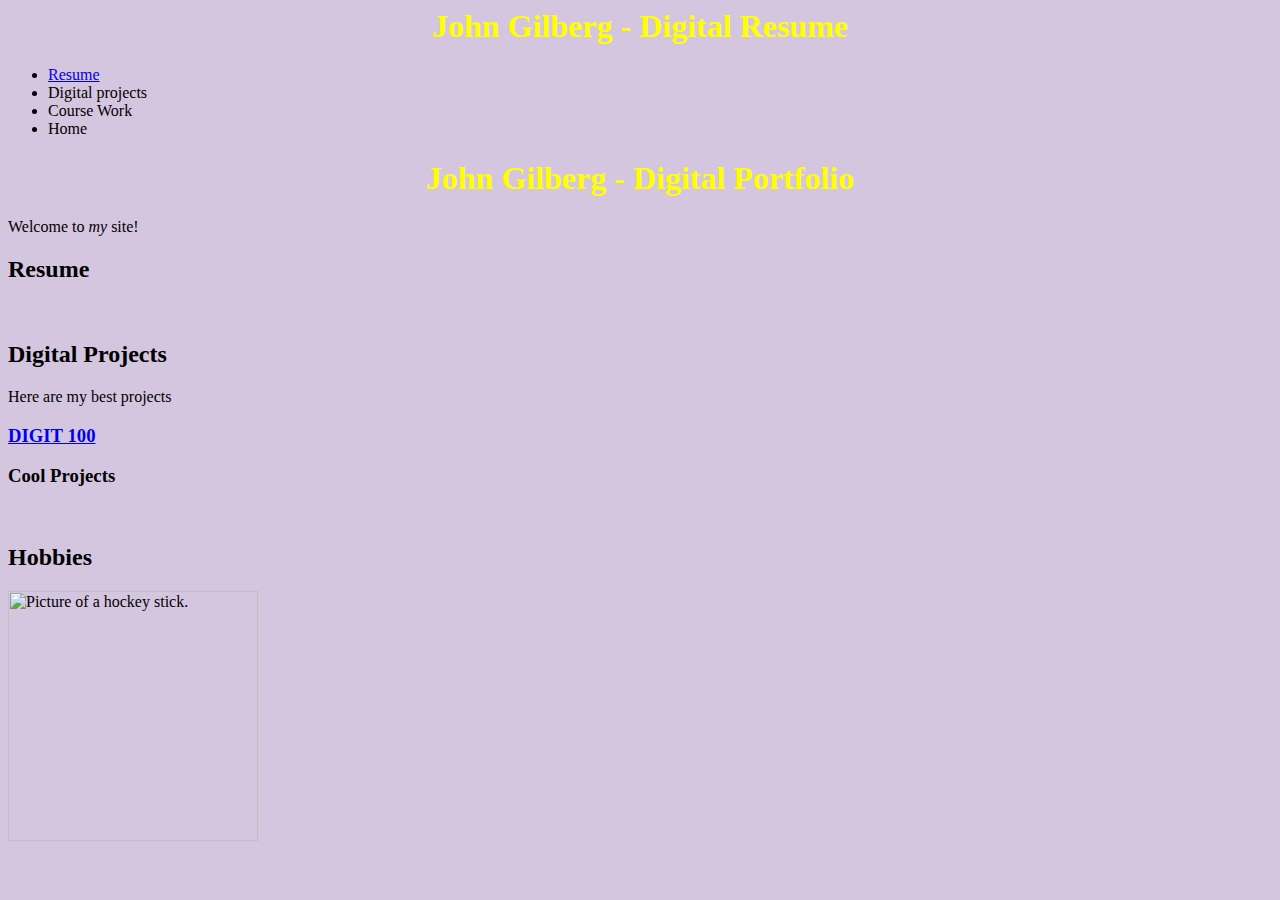
==== index.html @ c60546dc "Create index.html" ====
<html>
  <head>
    <title>John Gilberg</title>
    <meta name="description" content="My web portfolio for DIGIT100">
    <meta charset="utf-8">
    <meta name="viewport" content="width=device-width, initial-scale=1.0">
    <link href="styling.css" rel="stylesheet" type="text/css">
  </head>
  <body>
    <header>
      <h1>John Gilberg - Digital Resume</h1>
      <ul>
        <li><a href="resume.html">Resume</a></li>
        <li>Digital projects</li>
        <li>Course Work</li>
        <li>Home</li>
      </ul>
    </header>
      <div>
      <h1>John Gilberg - Digital Portfolio</h1>
        <p>Welcome to <em>my</em> site!</p>
      </div>
      <h2>Resume</h2>
      <br />
      <h2>Digital Projects</h2>
        <p>Here are my best projects</p>
        <h3><a href="https://bulletins.psu.edu/undergraduate/colleges/behrend/digital-media-arts-technology-ba/">DIGIT 100</a></h3>
        <h3>Cool Projects</h3>
      <br />
      <h2>Hobbies</h2>
      <img src="./Images/Hockey.jpg" width="250px" alt="Picture of a hockey stick.">
  </body>
</html>
---- styling.css ----
body {
  background-color: #D5C6E0;
}
h1 {
  text-align:center;
  color: yellow;
  font-family: "Garamond", serif;
  fint-size: 2em;
}
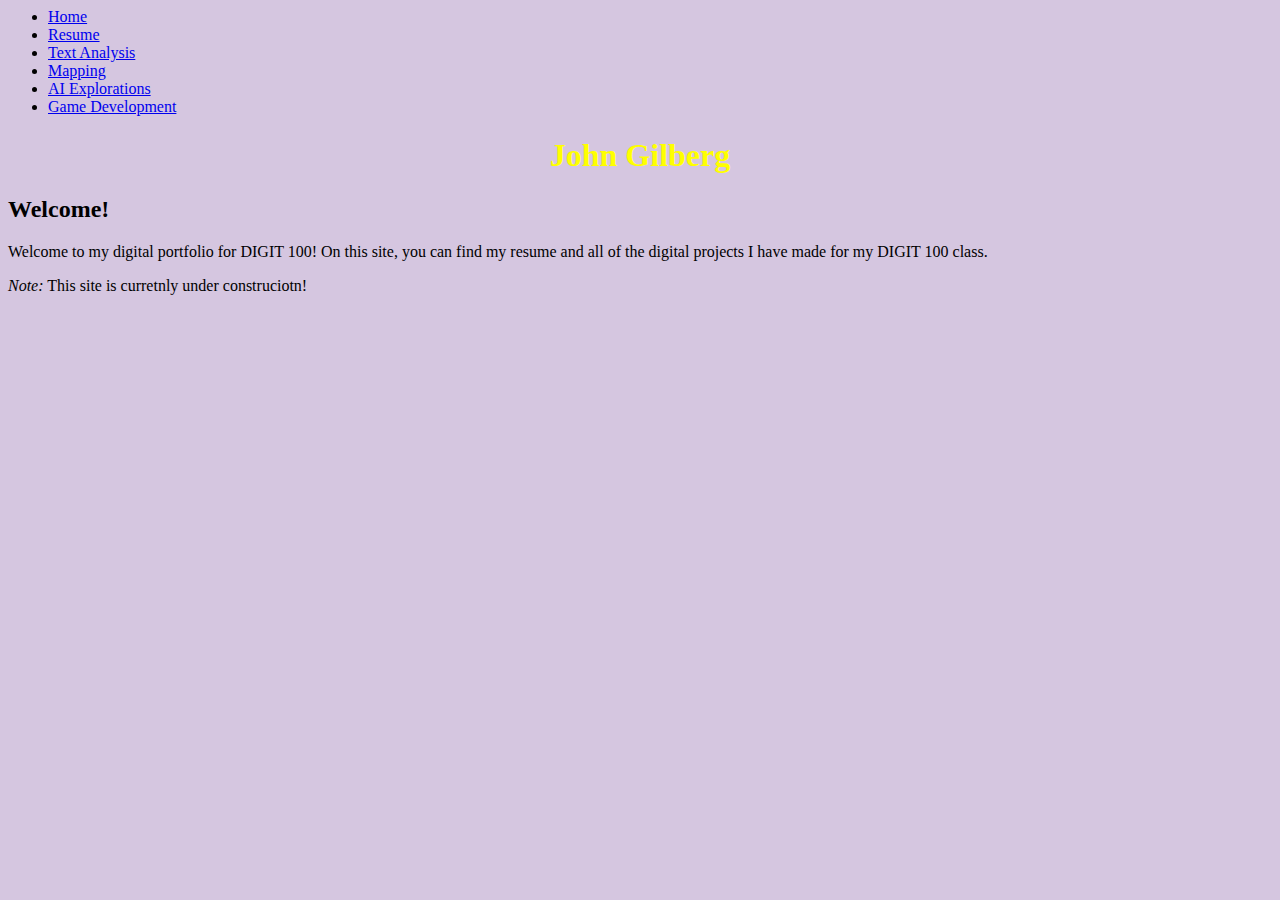
==== commit 7181096a: "Update index.html" ====
--- a/index.html
+++ b/index.html
@@ -1,33 +1,23 @@
 <html>
-  <head>
-    <title>John Gilberg</title>
-    <meta name="description" content="My web portfolio for DIGIT100">
-    <meta charset="utf-8">
-    <meta name="viewport" content="width=device-width, initial-scale=1.0">
-    <link href="styling.css" rel="stylesheet" type="text/css">
-  </head>
-  <body>
-    <header>
-      <h1>John Gilberg - Digital Resume</h1>
-      <ul>
-        <li><a href="resume.html">Resume</a></li>
-        <li>Digital projects</li>
-        <li>Course Work</li>
-        <li>Home</li>
-      </ul>
-    </header>
-      <div>
-      <h1>John Gilberg - Digital Portfolio</h1>
-        <p>Welcome to <em>my</em> site!</p>
-      </div>
-      <h2>Resume</h2>
-      <br />
-      <h2>Digital Projects</h2>
-        <p>Here are my best projects</p>
-        <h3><a href="https://bulletins.psu.edu/undergraduate/colleges/behrend/digital-media-arts-technology-ba/">DIGIT 100</a></h3>
-        <h3>Cool Projects</h3>
-      <br />
-      <h2>Hobbies</h2>
-      <img src="./Images/Hockey.jpg" width="250px" alt="Picture of a hockey stick.">
+<head>
+  <title>John Gilberg - Portfolio</title>
+  <meta name="description" content="Digital portfolio for DIGIT 100">
+  <meta charset="utf-8">
+  <meta name="viewport" content="width=device-width, initial-scale=1.0">
+  <link href="styling.css" rel="stylesheet" type="text/css">
+</head>
+<body>
+  <ul class="nav">
+    <li class="nav"><a href="index.html">Home</a></li>
+    <li class="nav"><a href="resume.html">Resume</a></li>
+    <li class="nav"><a href="textAnalysis.html">Text Analysis</a></li>
+    <li class="nav"><a href="mapping.html">Mapping</a></li>
+    <li class="nav"><a href="ai.html">AI Explorations</a></li>
+    <li class="nav"><a href="gameDev.html">Game Development</a></li>
+  </ul>
+  <h1>John Gilberg</h1>
+  <h2 class="centered">Welcome!</h2>
+  <p>Welcome to my digital portfolio for DIGIT 100! On this site, you can find my resume and all of the digital projects I have made for my DIGIT 100 class.</p>
+  <p><em>Note:</em> This site is curretnly under construciotn! </p>
   </body>
 </html>
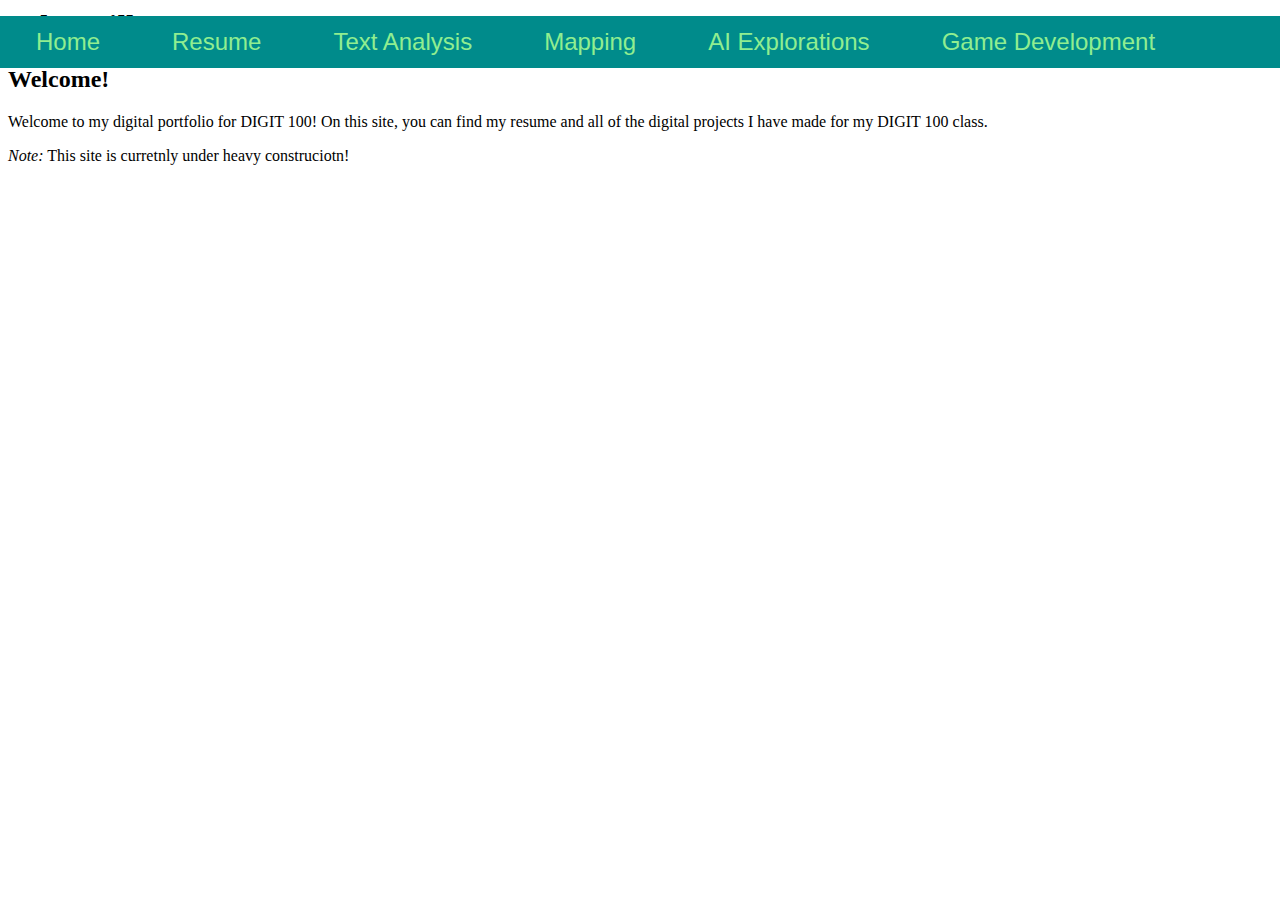
==== commit 1a2f6868: "Update index.html" ====
--- a/index.html
+++ b/index.html
@@ -18,6 +18,6 @@
   <h1>John Gilberg</h1>
   <h2 class="centered">Welcome!</h2>
   <p>Welcome to my digital portfolio for DIGIT 100! On this site, you can find my resume and all of the digital projects I have made for my DIGIT 100 class.</p>
-  <p><em>Note:</em> This site is curretnly under construciotn! </p>
+  <p><em>Note:</em> This site is curretnly under heavy construciotn! </p>
   </body>
 </html>
--- a/styling.css
+++ b/styling.css
@@ -1,9 +1,42 @@
-body {
-  background-color: #D5C6E0;
+ul.nav {
+	list-style-type: none;
+  background-color: darkcyan;
+	position: fixed;
+ 	top: 0;
+	padding-left: 0;
+	padding-right: 0;
+	left: 0;
+	width: 100%;
 }
-h1 {
-  text-align:center;
-  color: yellow;
-  font-family: "Garamond", serif;
-  fint-size: 2em;
+
+li.nav {
+  float: left;
 }
+
+li.nav a {
+  font-family: "Arial", serif;
+	font-size: 1.5em;
+	display: block;
+    color: lightgreen;
+  	text-align: center;
+    padding: 12px 36px;
+  	text-decoration: none;
+}
+
+li.nav a:hover {
+  background-color: darkblue;
+}
+
+ul.nodot {
+	list-style-type: none;
+	margin-left: 8%;
+}
+
+header.resume {
+	padding-top: 5%;
+	text-align: center;
+}
+
+td.right {
+	padding-left: 25;
+}
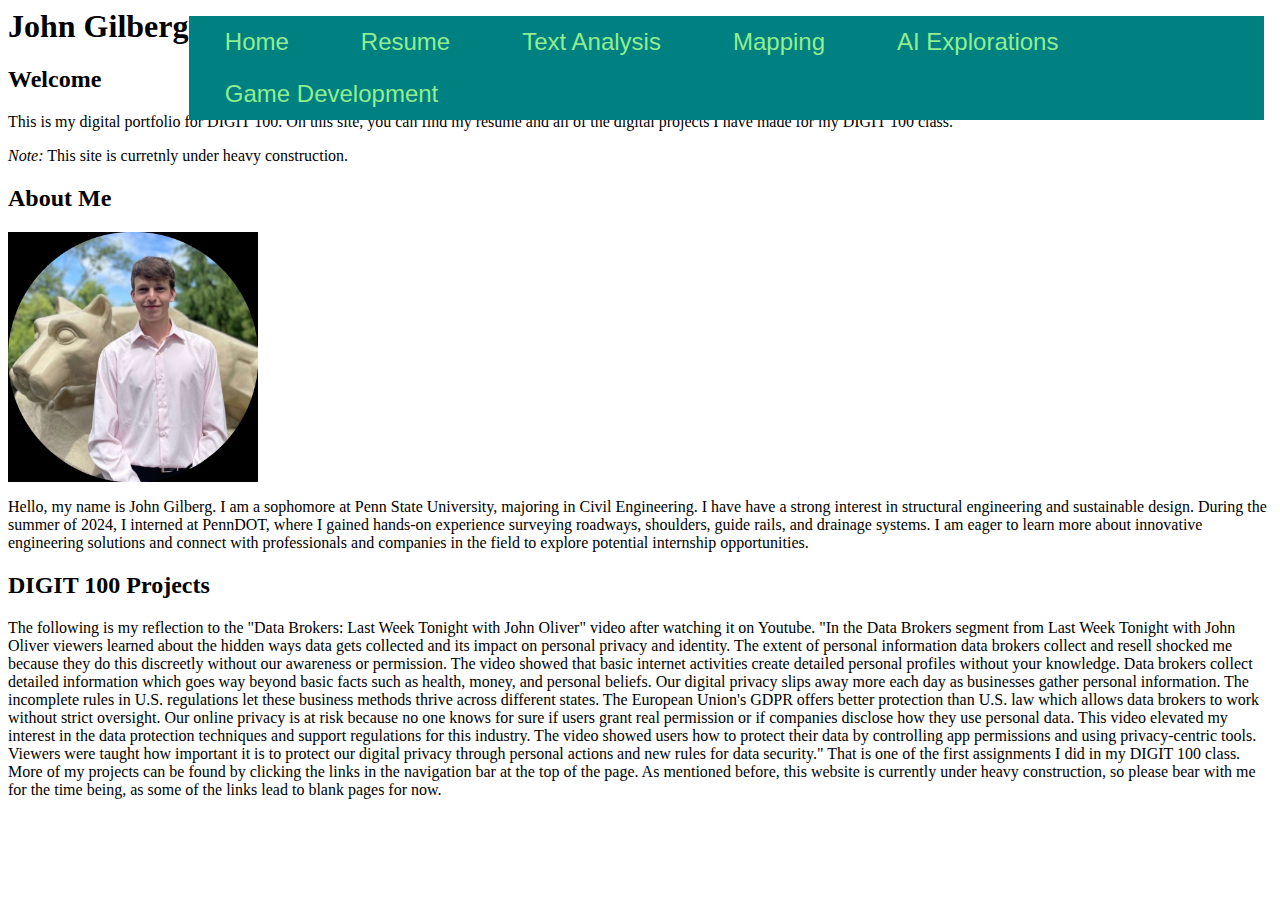
==== commit f70a34f6: "Update index.html" ====
--- a/index.html
+++ b/index.html
@@ -16,8 +16,13 @@
     <li class="nav"><a href="gameDev.html">Game Development</a></li>
   </ul>
   <h1>John Gilberg</h1>
-  <h2 class="centered">Welcome!</h2>
-  <p>Welcome to my digital portfolio for DIGIT 100! On this site, you can find my resume and all of the digital projects I have made for my DIGIT 100 class.</p>
-  <p><em>Note:</em> This site is curretnly under heavy construciotn! </p>
+  <h2 class="centered">Welcome</h2>
+    <p>This is my digital portfolio for DIGIT 100. On this site, you can find my resume and all of the digital projects I have made for my DIGIT 100 class.</p>
+    <p><em>Note:</em> This site is curretnly under heavy construction.</p>
+  <h2 class="centered">About Me</h2>
+    <p><img src=".\Images\pictureOfMe.jpg", alt="Picture of me (John Gilberg)", style="width:250px; height:250px;"></p>
+    <p>Hello, my name is John Gilberg. I am a sophomore at Penn State University, majoring in Civil Engineering. I have have a strong interest in structural engineering and sustainable design. During the summer of 2024, I interned at PennDOT, where I gained hands-on experience surveying roadways, shoulders, guide rails, and drainage systems. I am eager to learn more about innovative engineering solutions and connect with professionals and companies in the field to explore potential internship opportunities.</p>
+  <h2 class="centered">DIGIT 100 Projects</h2>
+    <p>The following is my reflection to the "Data Brokers: Last Week Tonight with John Oliver" video after watching it on Youtube. "In the Data Brokers segment from Last Week Tonight with John Oliver viewers learned about the hidden ways data gets collected and its impact on personal privacy and identity. The extent of personal information data brokers collect and resell shocked me because they do this discreetly without our awareness or permission. The video showed that basic internet activities create detailed personal profiles without your knowledge. Data brokers collect detailed information which goes way beyond basic facts such as health, money, and personal beliefs. Our digital privacy slips away more each day as businesses gather personal information. The incomplete rules in U.S. regulations let these business methods thrive across different states. The European Union's GDPR offers better protection than U.S. law which allows data brokers to work without strict oversight. Our online privacy is at risk because no one knows for sure if users grant real permission or if companies disclose how they use personal data. This video elevated my interest in the data protection techniques and support regulations for this industry. The video showed users how to protect their data by controlling app permissions and using privacy-centric tools. Viewers were taught how important it is to protect our digital privacy through personal actions and new rules for data security." That is one of the first assignments I did in my DIGIT 100 class. More of my projects can be found by clicking the links in the navigation bar at the top of the page. As mentioned before, this website is currently under heavy construction, so please bear with me for the time being, as some of the links lead to blank pages for now.</p>
   </body>
 </html>
--- a/styling.css
+++ b/styling.css
@@ -1,12 +1,12 @@
 ul.nav {
 	list-style-type: none;
-  background-color: darkcyan;
+  background-color: teal;
 	position: fixed;
  	top: 0;
-	padding-left: 0;
+  padding-left: 0;
 	padding-right: 0;
-	left: 0;
-	width: 100%;
+  right: 16;
+  width: 84%;
 }
 
 li.nav {
@@ -29,7 +29,7 @@
 
 ul.nodot {
 	list-style-type: none;
-	margin-left: 8%;
+  margin-left: 8%;
 }
 
 header.resume {
